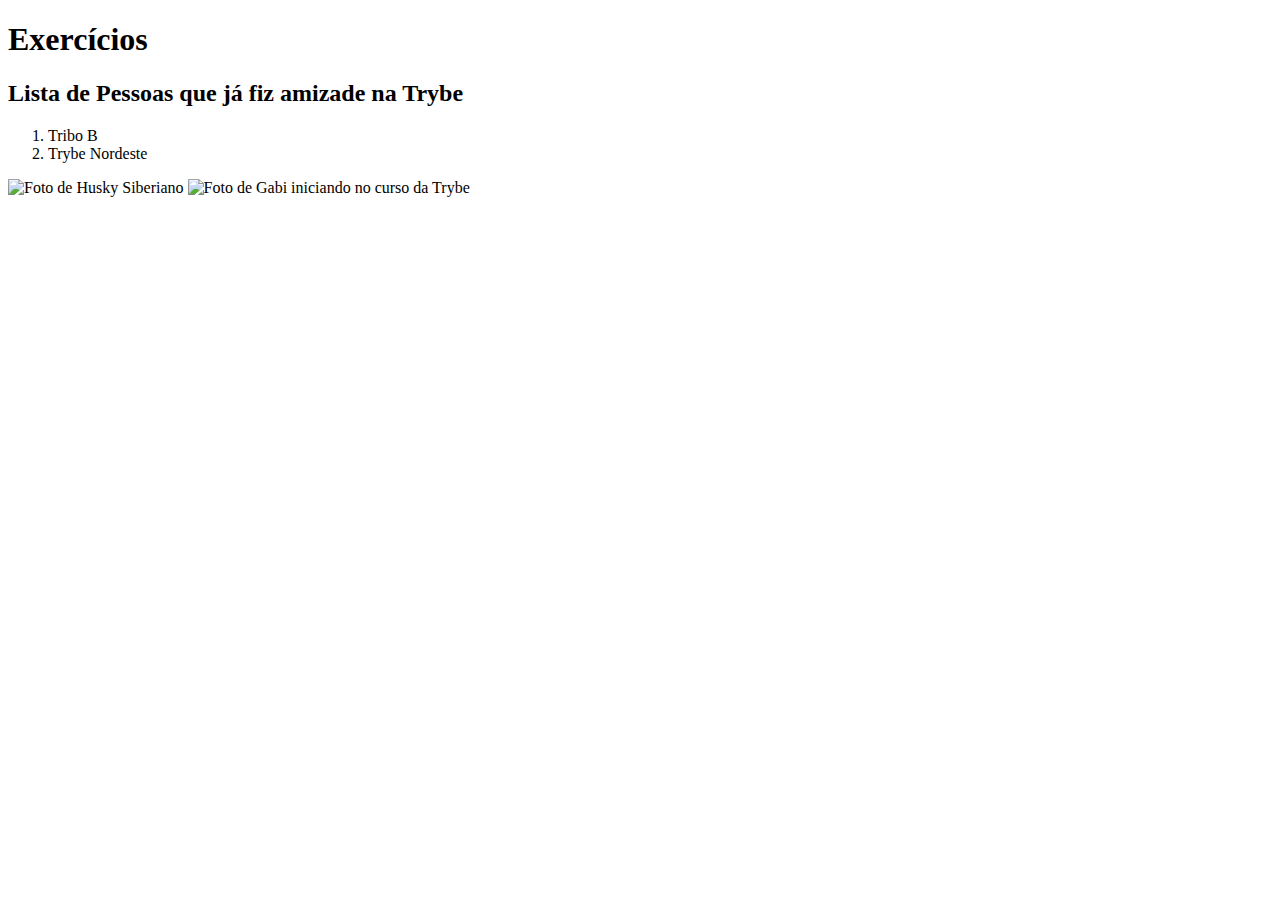
==== fundamentos/bloco-3-introducao-a-html-e-css/dia-1-html-css-estruturas-de-pagina/index.html @ 5619778a "trazendo minha pasta de fotos para cá" ====
<!DOCTYPE html>
<html lang="pt-br">
  <head>
    <meta charset="UTF-8">
    <title>HTML</title>
  </head>
  <body>
    <h1>Exercícios</h1>

    <h2>Lista de Pessoas que já fiz amizade na Trybe</h2>
    <ol>
        <li>Tribo B</li>
        <li>Trybe Nordeste</li>
    </ol>
    <img src="https://www.azpetshop.com.br/blog/wp-content/uploads/2020/12/husky-siberiano-raca.jpg" alt="Foto de Husky Siberiano">

    <img src="~/home/gabriela/Documentos/Gabi\ fotos/" alt=" Foto de Gabi iniciando no curso da Trybe">
  </body>
</html>
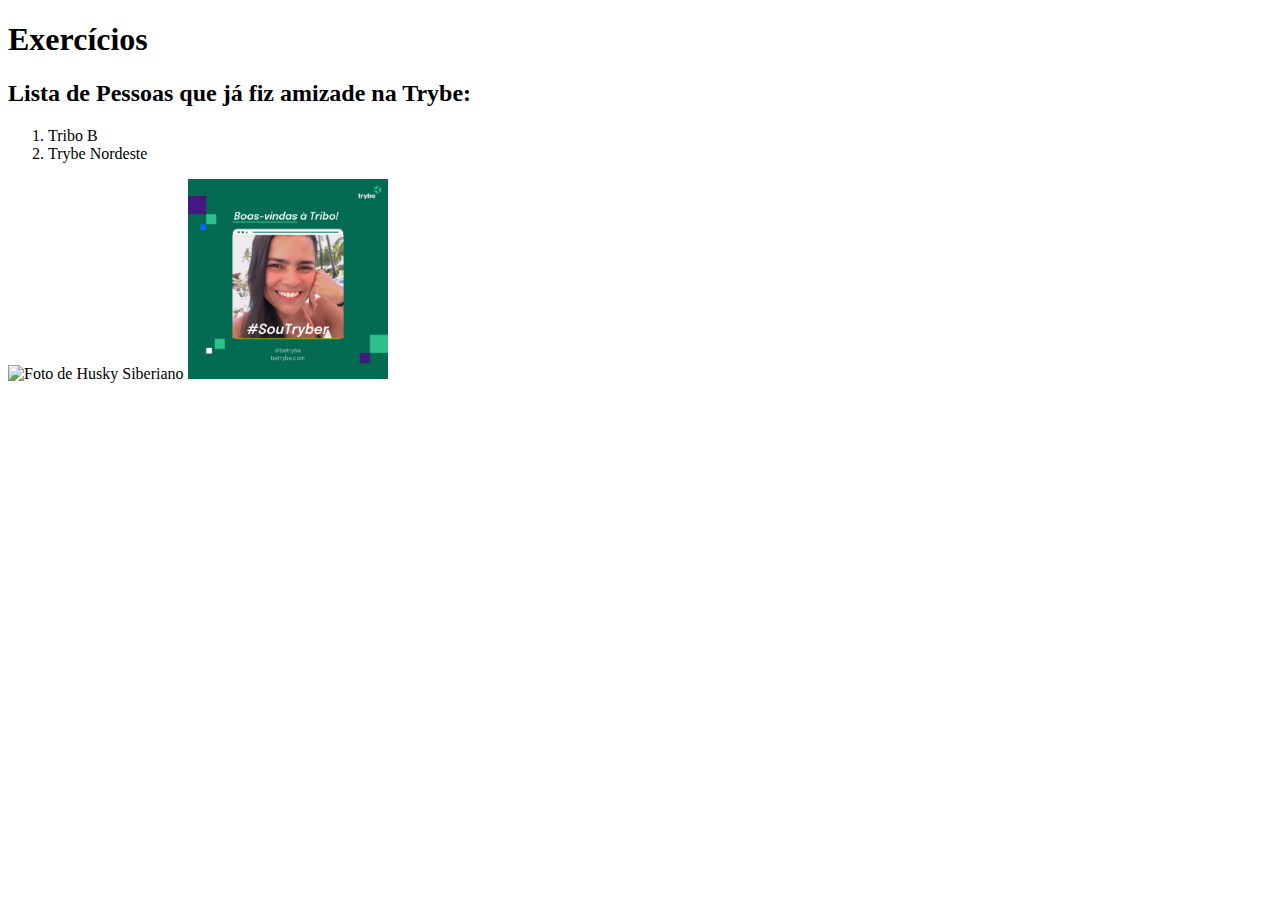
==== commit d3abb73d: "acrescentanto fotos ao meu primeiro html" ====
--- a/fundamentos/bloco-3-introducao-a-html-e-css/dia-1-html-css-estruturas-de-pagina/index.html
+++ b/fundamentos/bloco-3-introducao-a-html-e-css/dia-1-html-css-estruturas-de-pagina/index.html
@@ -7,13 +7,13 @@
   <body>
     <h1>Exercícios</h1>
 
-    <h2>Lista de Pessoas que já fiz amizade na Trybe</h2>
+    <h2>Lista de Pessoas que já fiz amizade na Trybe:</h2>
     <ol>
         <li>Tribo B</li>
         <li>Trybe Nordeste</li>
     </ol>
-    <img src="https://www.azpetshop.com.br/blog/wp-content/uploads/2020/12/husky-siberiano-raca.jpg" alt="Foto de Husky Siberiano">
+    <img src="https://www.azpetshop.com.br/blog/wp-content/uploads/2020/12/husky-siberiano-raca.jpg" width="150px" alt="Foto de Husky Siberiano">
 
-    <img src="~/home/gabriela/Documentos/Gabi\ fotos/" alt=" Foto de Gabi iniciando no curso da Trybe">
+    <img src="../Gabi fotos/WhatsApp Image 2022-04-20 at 20.04.02.jpeg" width="200px" alt=" Foto de Gabi iniciando no curso da Trybe">
   </body>
 </html>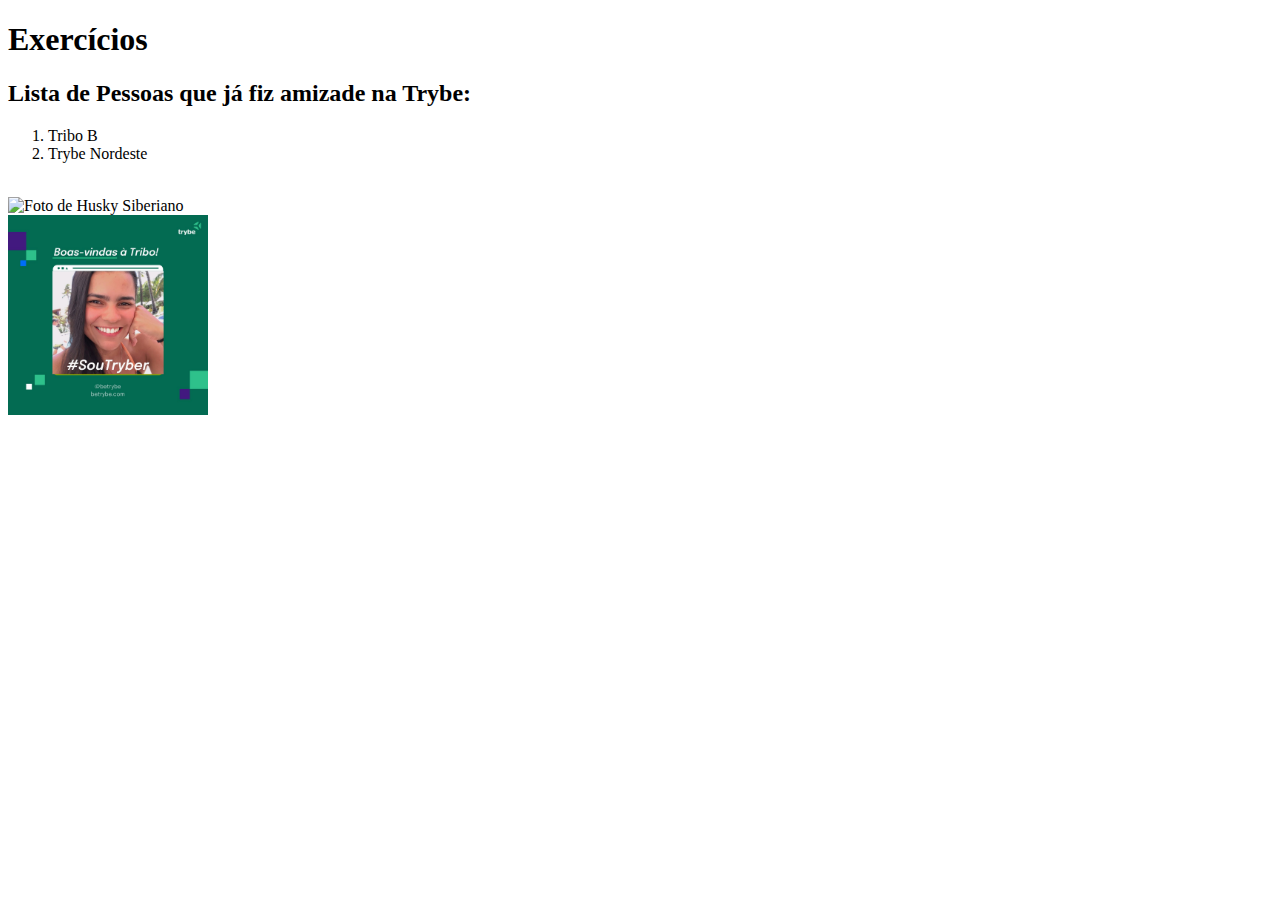
==== commit a7030c32: "Minha primeira html pronta" ====
--- a/fundamentos/bloco-3-introducao-a-html-e-css/dia-1-html-css-estruturas-de-pagina/index.html
+++ b/fundamentos/bloco-3-introducao-a-html-e-css/dia-1-html-css-estruturas-de-pagina/index.html
@@ -12,8 +12,9 @@
         <li>Tribo B</li>
         <li>Trybe Nordeste</li>
     </ol>
+    <br>
     <img src="https://www.azpetshop.com.br/blog/wp-content/uploads/2020/12/husky-siberiano-raca.jpg" width="150px" alt="Foto de Husky Siberiano">
-
+    <br>
     <img src="../Gabi fotos/WhatsApp Image 2022-04-20 at 20.04.02.jpeg" width="200px" alt=" Foto de Gabi iniciando no curso da Trybe">
   </body>
 </html>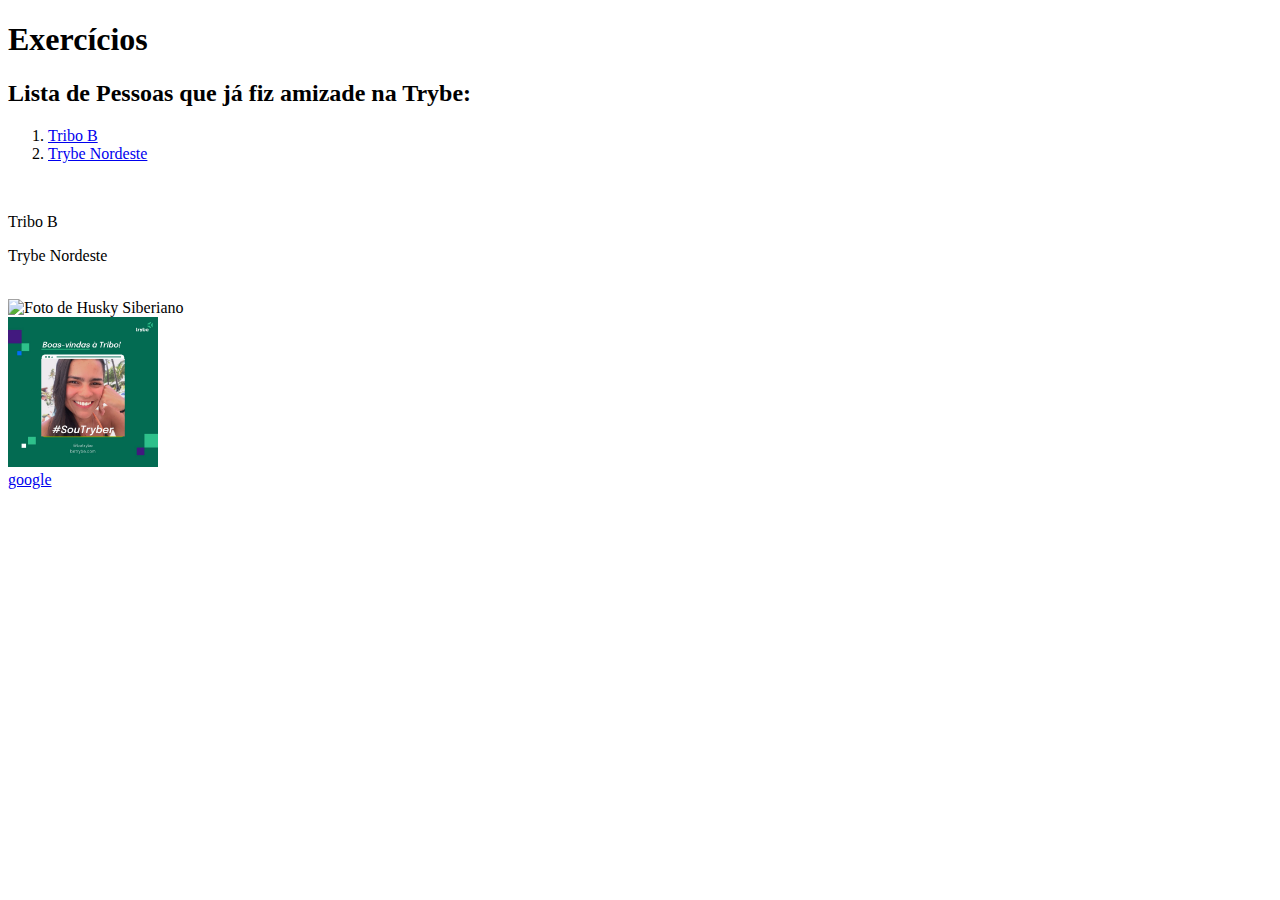
==== commit 59e750f0: "criação de um paragrafo para cada pessoa da lista, um link interno e um externo" ====
--- a/fundamentos/bloco-3-introducao-a-html-e-css/dia-1-html-css-estruturas-de-pagina/index.html
+++ b/fundamentos/bloco-3-introducao-a-html-e-css/dia-1-html-css-estruturas-de-pagina/index.html
@@ -9,12 +9,24 @@
 
     <h2>Lista de Pessoas que já fiz amizade na Trybe:</h2>
     <ol>
-        <li>Tribo B</li>
-        <li>Trybe Nordeste</li>
+        <li> <a href="#tribob"> Tribo B </a></li>
+        <li> <a href="#trybenordeste"> Trybe Nordeste</a></li>
     </ol>
     <br>
-    <img src="https://www.azpetshop.com.br/blog/wp-content/uploads/2020/12/husky-siberiano-raca.jpg" width="150px" alt="Foto de Husky Siberiano">
+
+    <p id="tribob"> Tribo B </p>
+
+
+    <p id="trybenordeste">Trybe Nordeste</p>
+
+    
     <br>
-    <img src="../Gabi fotos/WhatsApp Image 2022-04-20 at 20.04.02.jpeg" width="200px" alt=" Foto de Gabi iniciando no curso da Trybe">
+    <img src="https://www.azpetshop.com.br/blog/wp-content/uploads/2020/12/husky-siberiano-raca.jpg" width="100px" alt="Foto de Husky Siberiano">
+    <br>
+    <img src="../Gabi fotos/WhatsApp Image 2022-04-20 at 20.04.02.jpeg" width="150px" alt=" Foto de Gabi iniciando no curso da Trybe">
+    <br>
+    <a href="https://www.google.com.br/" target="_blank">google</a>
+    <br>
+
   </body>
 </html>